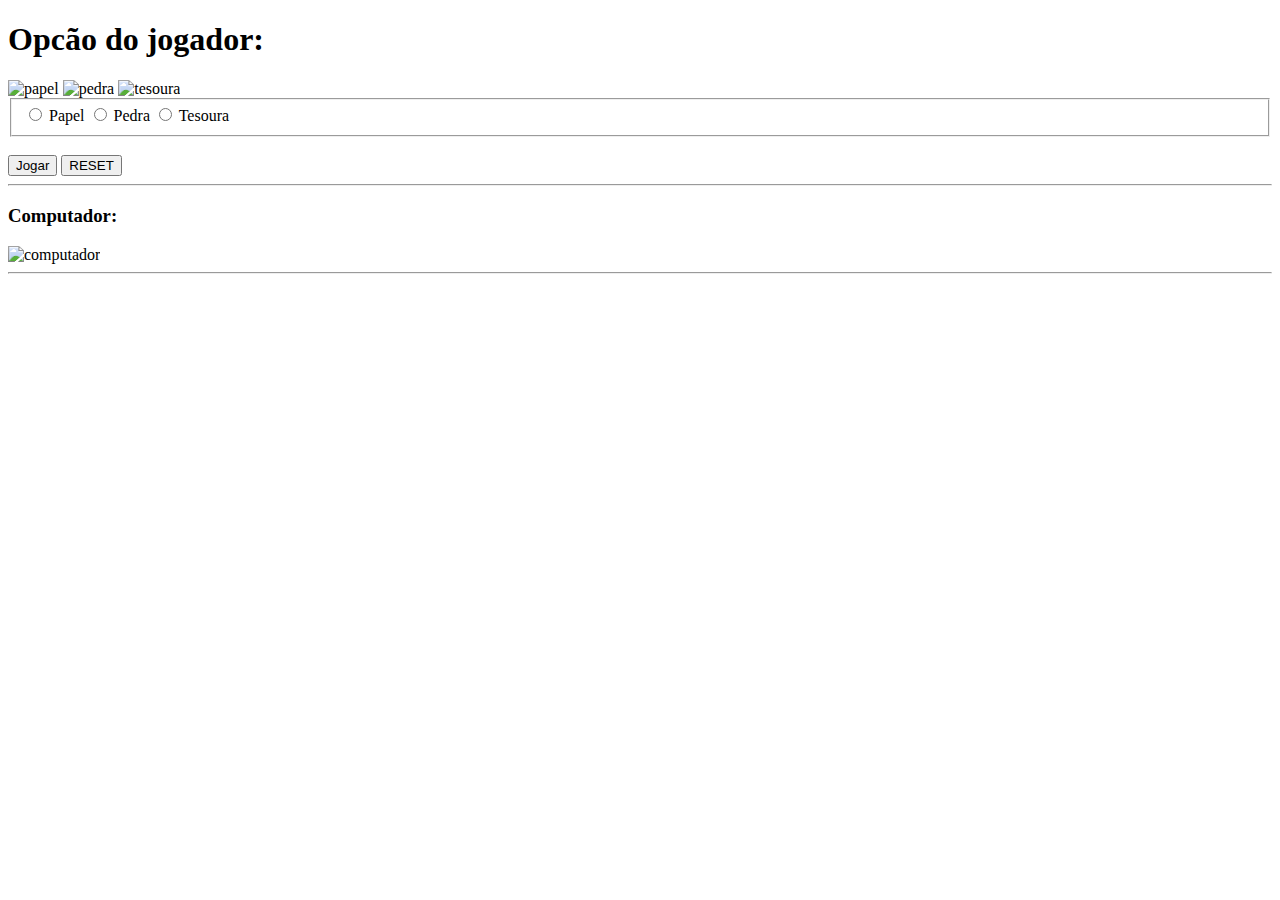
==== index.html @ 3b273c44 "Add files via upload" ====
<!DOCTYPE html>
<html>
    <head>
        <meta charset="utf-8">
        <title> Jo-ken-pô </title>
        <link href="css/style.css" rel="stylesheet">
    </head>
    <body>
        <h1>Opcão do jogador:</h1>
        <form name="frmjokenpo">
               
            <img src="imgspc/papel.png" alt="papel" width="50px">
            <img src="imgspc/pedra.png" alt="pedra" width="50px">
            <img src="imgspc/tesoura.png" alt="tesoura" width="50px">
            <br>
            <fieldset class="botoes">
                
                <input type="radio" name="grupo" id="papel">
                <label for="papel">Papel</label>

                <input type="radio" name="grupo" id="pedra">
                <label for="pedra">Pedra</label>
                
                <input type="radio" name="grupo" id="tesoura">
                <label for="tesoura">Tesoura</label>
                
            </fieldset>
            <br>
            <input type="button" value="Jogar" onclick="jogar()">
            <input type="reset" value="RESET" onclick="resetar()">
            <hr>
            <h3>Computador:</h3>
            <img src="imgspc/pc.png" alt="computador" id="pc" width="300px">
            <hr>
            <h3 id="placar"></h3>
            <script src="jokenpo.js"></script>
        </form>
    </body>
</html>
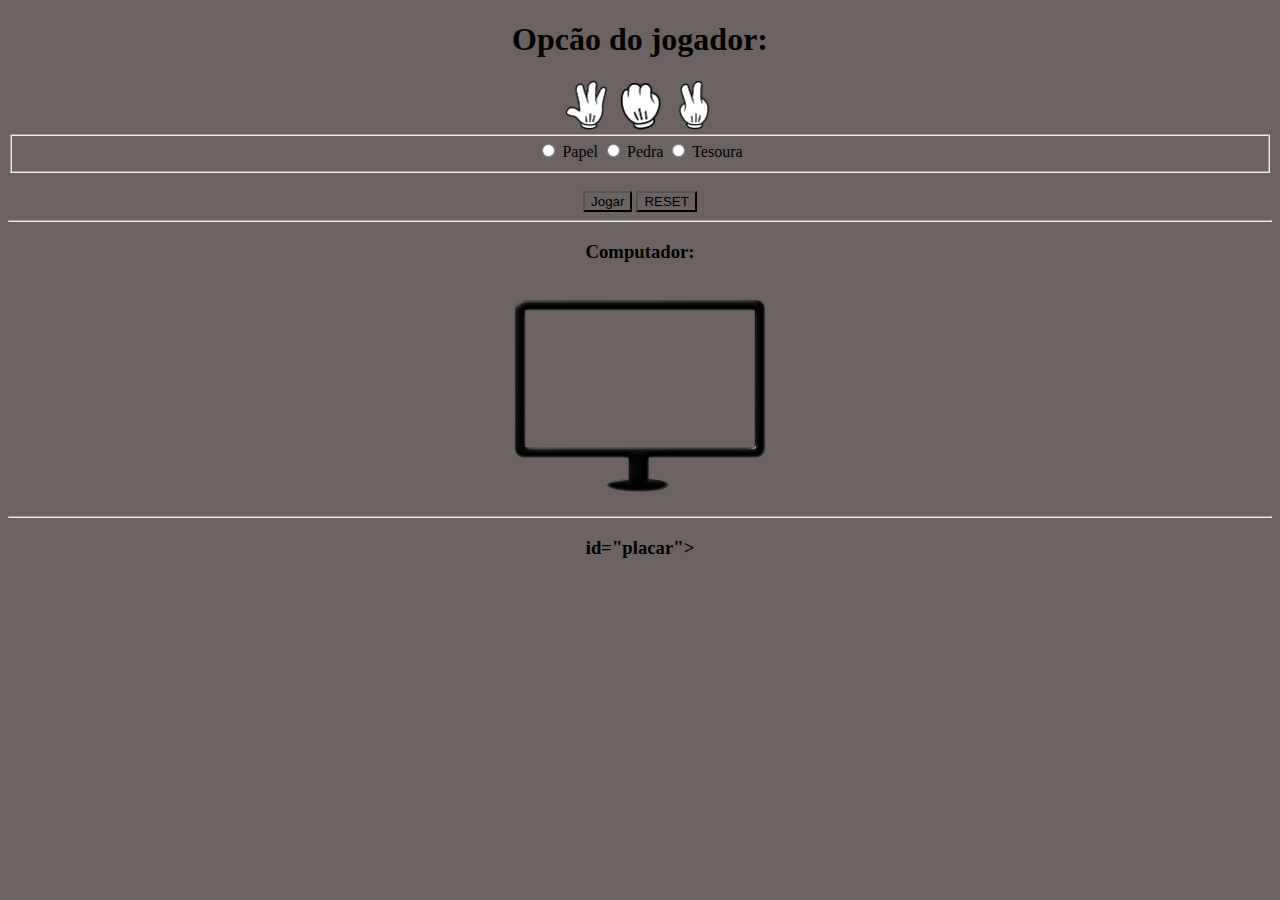
==== commit 55b54c4e: "Update index.html" ====
--- a/index.html
+++ b/index.html
@@ -32,8 +32,8 @@
             <h3>Computador:</h3>
             <img src="imgspc/pc.png" alt="computador" id="pc" width="300px">
             <hr>
-            <h3 id="placar"></h3>
+            <h3> id="placar"></h3>
             <script src="jokenpo.js"></script>
         </form>
     </body>
-</html>+</html>
--- a/css/style.css
+++ b/css/style.css
@@ -0,0 +1,4 @@
+* {background-color: rgb(109, 98, 98);}
+fieldset[class="botoes"]{text-align: center;}
+form[name="frmjokenpo"]{text-align: center;}
+h1{text-align: center;}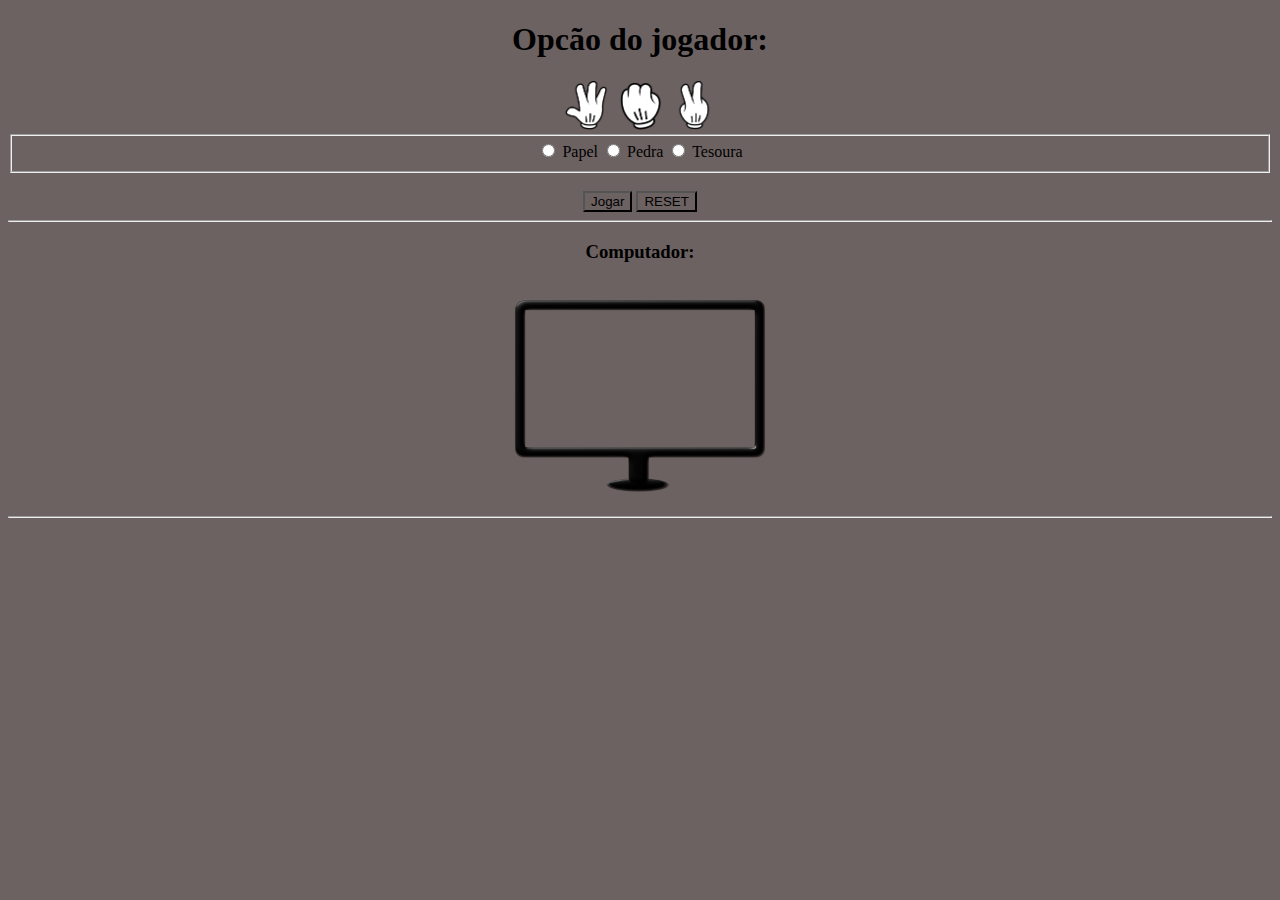
==== commit d3d308b2: "Update index.html" ====
--- a/index.html
+++ b/index.html
@@ -32,7 +32,7 @@
             <h3>Computador:</h3>
             <img src="imgspc/pc.png" alt="computador" id="pc" width="300px">
             <hr>
-            <h3> id="placar"></h3>
+            <h3 id="placar"></h3>
             <script src="jokenpo.js"></script>
         </form>
     </body>
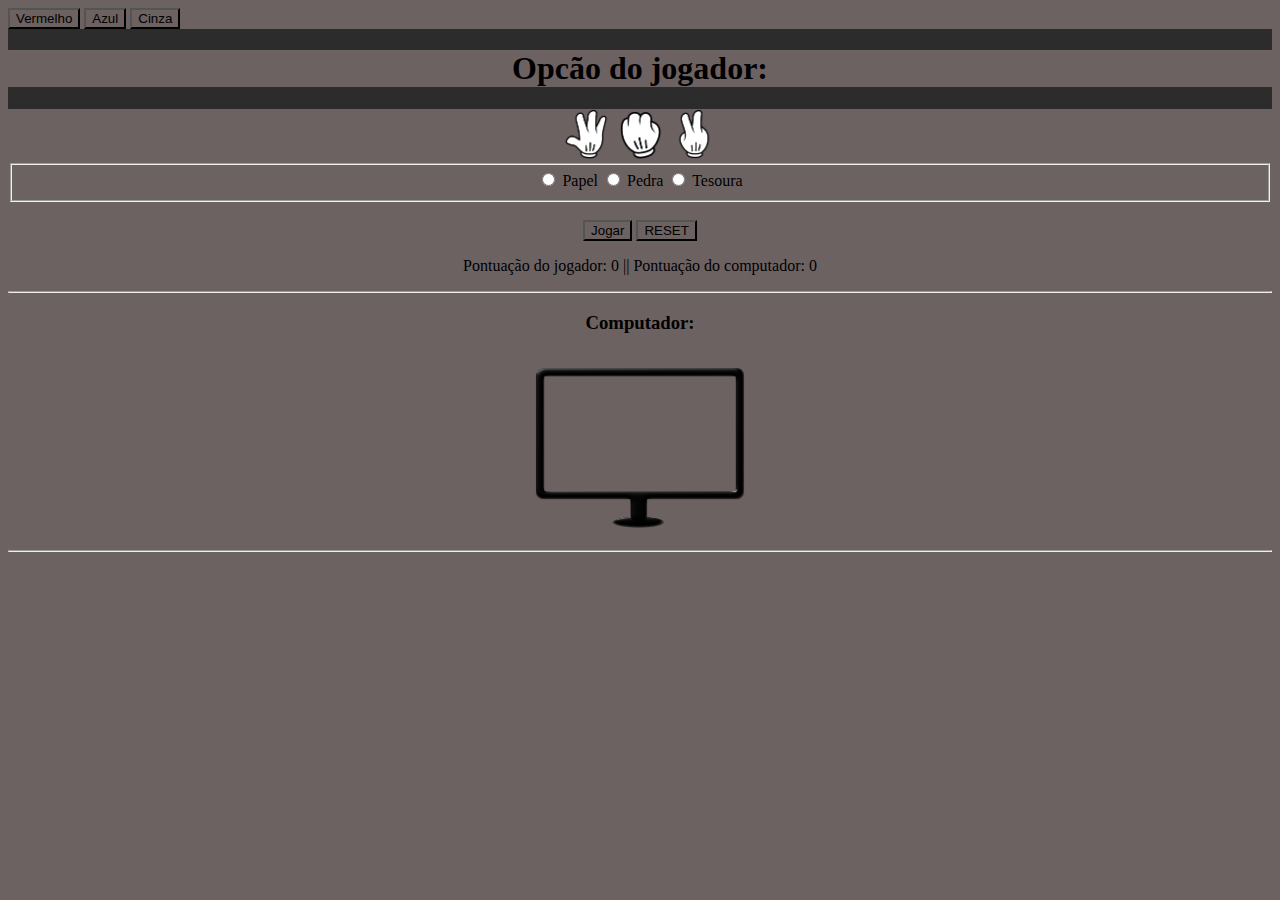
==== commit 31f26755: "Update index.html" ====
--- a/index.html
+++ b/index.html
@@ -5,9 +5,16 @@
         <title> Jo-ken-pô </title>
         <link href="css/style.css" rel="stylesheet">
     </head>
-    <body>
+    <body style="background-color: rgb(44, 44, 44);" id="body">
+        <header>
+            <div class="botoescor">
+                <input type="button" value="Vermelho" onclick="vermelho()">
+                <input type="button" value="Azul" onclick="azul()">
+                <input type="button" value="Cinza" onclick="cinza()">
+            </div>
+        </header>
         <h1>Opcão do jogador:</h1>
-        <form name="frmjokenpo">
+        <form id="frmjokenpo">
                
             <img src="imgspc/papel.png" alt="papel" width="50px">
             <img src="imgspc/pedra.png" alt="pedra" width="50px">
@@ -26,11 +33,13 @@
                 
             </fieldset>
             <br>
-            <input type="button" value="Jogar" onclick="jogar()">
+            <input type="button" value="Jogar" onclick="jogar() ">
             <input type="reset" value="RESET" onclick="resetar()">
+            <p><span id="pontuacao-jogador1">Pontuação do jogador:</span> <span id="pontuacao-jogador">0</span> <span id="barras">||</span>
+            <span id="pontuacao-computador1">Pontuação do computador:</span> <span id="pontuacao-computador">0</span></p>
             <hr>
             <h3>Computador:</h3>
-            <img src="imgspc/pc.png" alt="computador" id="pc" width="300px">
+            <img src="imgspc/pc.png" alt="computador" id="pc" width="250px">
             <hr>
             <h3 id="placar"></h3>
             <script src="jokenpo.js"></script>
--- a/css/style.css
+++ b/css/style.css
@@ -1,4 +1,4 @@
 * {background-color: rgb(109, 98, 98);}
-fieldset[class="botoes"]{text-align: center;}
-form[name="frmjokenpo"]{text-align: center;}
-h1{text-align: center;}+fieldset.botoes{text-align: center;}
+form#frmjokenpo{text-align: center;}
+h1{text-align: center;}
